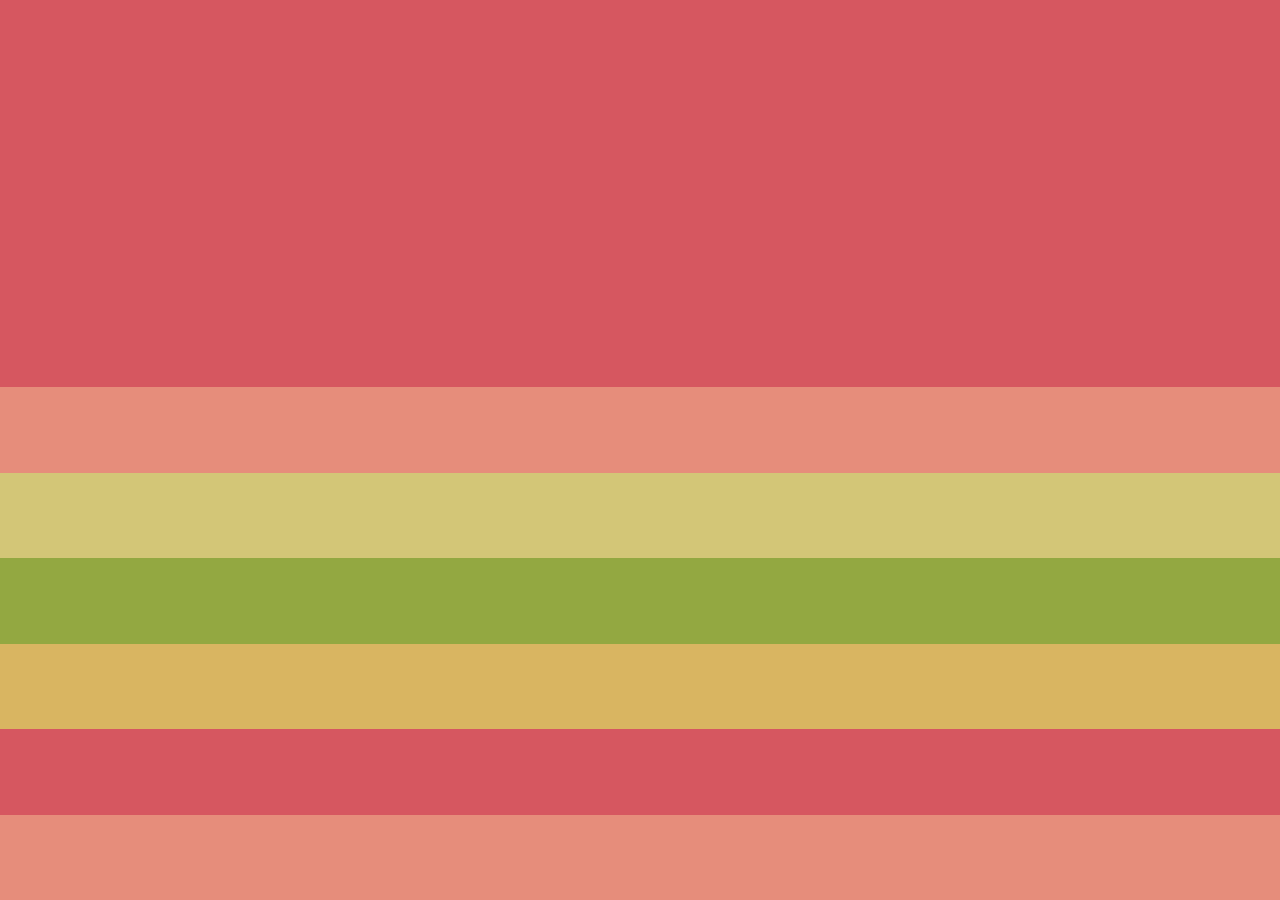
==== index.html @ 723035ca "新規作成" ====
<!DOCTYPE html>
<html lang="ja">
<head>
<meta charset="UTF-8">
<meta name="viewport" content="width=device-width, initial-scale=1" />
<link rel="apple-touch-icon-precomposed" href="images/icon2.png" />
<title>OGARU - オガル -</title>
<link rel="stylesheet" href="css/ogaru.css">
<script src="js/jquery-1.11.3.min.js"></script>
<script src="https://www.promisejs.org/polyfills/promise-7.0.4.min.js"></script>
</head>
<body>
<ul class="menu">
	<li id="day0" class="active">
		<h2 class="menu-date"></h2>
		<div class="menu">
			<div id="menu-main"></div>
			<div id="menu-side1"></div>
			<div id="menu-side2"></div>
			<div id="menu-soup"></div>
			<div id="menu-other"></div>
			<div id="menu-drink"></div>
		</div>
	</li>
	<li id="day1">
		<h2 class="menu-date"></h2>
	</li>
	<li id="day2">
		<h2 class="menu-date"></h2>
	</li>
	<li id="day3">
		<h2 class="menu-date"></h2>
	</li>
	<li id="day4">
		<h2 class="menu-date"></h2>
	</li>
	<li id="day5">
		<h2 class="menu-date"></h2>
	</li>
	<li id="day6">
		<h2 class="menu-date"></h2>
	</li>
</ul>
<script src="js/moment-with-locales.js"></script>
<script>
moment().format();
moment.locale('ja');
</script>
<script src="js/ogaru.js"></script>
</body>
</html>
---- css/ogaru.css ----
@import url(//fonts.googleapis.com/css?family=Open+Sans:400,400italic,600,600italic,700,700italic);

html {
	height: 100%;
}
body{
	height: 100%;
	margin: 0;
	font-family:Avenir , "Open Sans" , "Helvetica Neue" , Helvetica , Arial , Verdana , Roboto , "���S�V�b�N" , "Yu Gothic" , "���S�V�b�N��" , "YuGothic" , "�q���M�m�p�S Pro W3" , "Hiragino Kaku Gothic Pro" , "Meiryo UI" , "���C���I" , Meiryo , "�l�r �o�S�V�b�N" , "MS PGothic" , sans-serif;
}
ul {
	height: 100%;
	margin: 0;
	padding: 0;
	display: -webkit-box;
	display: -ms-flexbox;
	display: -webkit-flex;
	display: flex;
	-webkit-box-direction: column;
	-webkit-flex-direction: column;
	flex-direction: column;
	width: 100%;
	font-size: 1em;
	font-weight: bold;
}
li {
	list-style-type : none;
	margin: 0;
	padding: 5px 10px;
	flex-grow: 1;
}
li h2.menu-date {
	margin: 0;
	font-size: 1.2em;
}
li.active {
	flex-grow: 5;
}
li.active div.menu {
	padding: 0 15px;
}
li#day0, li#day5 {
	color: #ffffff;
	background: #d65760;
}
li#day1, li#day6 {
	color: #ffffff;
	background: #e68d7b;
}
li#day2 {
	color: #ffffff;
	background: #d3c677;
}
li#day3 {
	color: #ffffff;
	background: #93a841;
}
li#day4 {
	color: #ffffff;
	background: #d9b561;
}
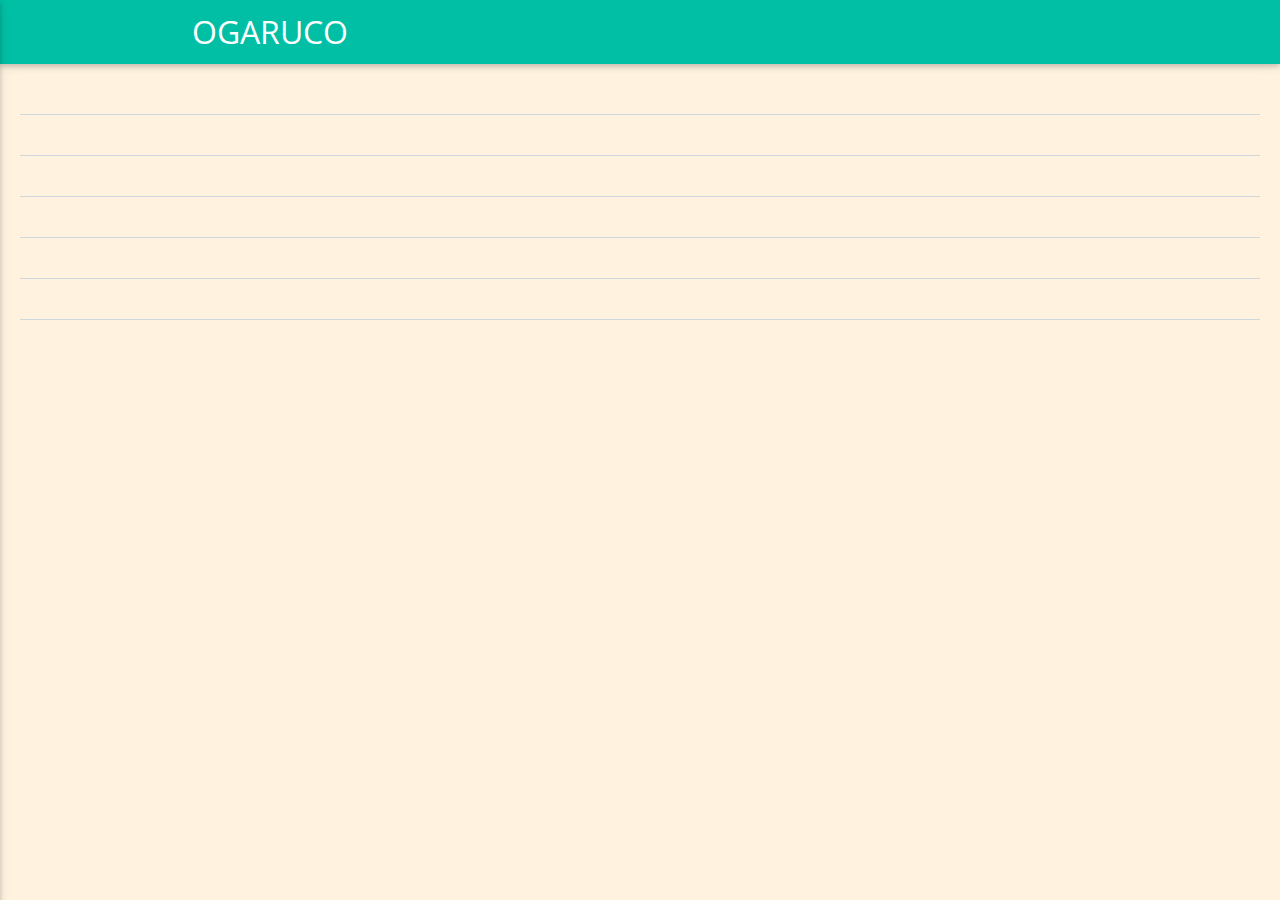
==== commit 88f255fd: "Add files via upload" ====
--- a/index.html
+++ b/index.html
@@ -1,26 +1,36 @@
 <!DOCTYPE html>
 <html lang="ja">
 <head>
-<meta charset="UTF-8">
-<meta name="viewport" content="width=device-width, initial-scale=1" />
-<link rel="apple-touch-icon-precomposed" href="images/icon2.png" />
-<title>OGARU - オガル -</title>
-<link rel="stylesheet" href="css/ogaru.css">
+  <meta http-equiv="Content-Type" content="text/html; charset=UTF-8"/>
+  <meta name="viewport" content="width=device-width, initial-scale=1, maximum-scale=1.0"/>
+ <link rel="apple-touch-icon-precomposed" href="img/image.png" />
+<title>オガルコ</title>
+  
+  <link href="https://fonts.googleapis.com/icon?family=Material+Icons" rel="stylesheet">
+  <link href="css/materialize.css" type="text/css" rel="stylesheet" media="screen,projection"/>
+  <link href="css/style.css" type="text/css" rel="stylesheet" media="screen,projection"/>
+  <link rel="stylesheet" href="css/ogaru.css">
+    <!--  Scripts-->
 <script src="js/jquery-1.11.3.min.js"></script>
 <script src="https://www.promisejs.org/polyfills/promise-7.0.4.min.js"></script>
+  <script src="js/materialize.js"></script>
+  <script src="js/init.js"></script>
+
 </head>
 <body>
-<ul class="menu">
-	<li id="day0" class="active">
+  <nav class="teal accent-4" role="navigation">
+    <div class="nav-wrapper container"><a id="logo-container" href="#" class="brand-logo">OGARUCO</a>
+      <ul id="nav-mobile" class="side-nav">
+        <li><a href="about.html">オガルコってなに</a></li>
+      </ul>
+      <a href="#" data-activates="nav-mobile" class="button-collapse"><i class="material-icons">menu</i></a>
+    </div> 
+  </nav>
+ 
+<div class="menu">
+<ul>
+	<li id="day0">
 		<h2 class="menu-date"></h2>
-		<div class="menu">
-			<div id="menu-main"></div>
-			<div id="menu-side1"></div>
-			<div id="menu-side2"></div>
-			<div id="menu-soup"></div>
-			<div id="menu-other"></div>
-			<div id="menu-drink"></div>
-		</div>
 	</li>
 	<li id="day1">
 		<h2 class="menu-date"></h2>
@@ -28,7 +38,7 @@
 	<li id="day2">
 		<h2 class="menu-date"></h2>
 	</li>
-	<li id="day3">
+	<li id="day3" class="active">
 		<h2 class="menu-date"></h2>
 	</li>
 	<li id="day4">
@@ -41,11 +51,18 @@
 		<h2 class="menu-date"></h2>
 	</li>
 </ul>
+</div>
+
+
+
 <script src="js/moment-with-locales.js"></script>
 <script>
 moment().format();
 moment.locale('ja');
 </script>
 <script src="js/ogaru.js"></script>
-</body>
+
+
+
+  </body>
 </html>
--- a/css/style.css
+++ b/css/style.css
@@ -0,0 +1,14 @@
+/* Custom Stylesheet */
+/**
+ * Use this file to override Materialize files so you can update
+ * the core Materialize files in the future
+ *
+ * Made By MaterializeCSS.com
+ */
+
+.icon-block {
+  padding: 0 15px;
+}
+.icon-block .material-icons {
+	font-size: inherit;
+}--- a/css/ogaru.css
+++ b/css/ogaru.css
@@ -6,10 +6,15 @@
 body{
 	height: 100%;
 	margin: 0;
-	font-family:Avenir , "Open Sans" , "Helvetica Neue" , Helvetica , Arial , Verdana , Roboto , "���S�V�b�N" , "Yu Gothic" , "���S�V�b�N��" , "YuGothic" , "�q���M�m�p�S Pro W3" , "Hiragino Kaku Gothic Pro" , "Meiryo UI" , "���C���I" , Meiryo , "�l�r �o�S�V�b�N" , "MS PGothic" , sans-serif;
+	font-family:Avenir , "Open Sans" , "Helvetica Neue" , Helvetica , Arial , Verdana , Roboto , "游ゴシック" , "Yu Gothic" , "游ゴシック体" , "YuGothic" , "ヒラギノ角ゴ Pro W3" , "Hiragino Kaku Gothic Pro" , "Meiryo UI" , "メイリオ" , Meiryo , "ＭＳ Ｐゴシック" , "MS PGothic" , sans-serif;
+	background: #fff3e0;
 }
-ul {
-	height: 100%;
+.menu{
+	height: 90%;
+	padding: 10px 20px 0 20px;
+	}
+.menu a{margin-top:10px;}
+.menu ul{
 	margin: 0;
 	padding: 0;
 	display: -webkit-box;
@@ -26,12 +31,19 @@
 li {
 	list-style-type : none;
 	margin: 0;
-	padding: 5px 10px;
+	padding: 20px 20px;
 	flex-grow: 1;
 }
+
 li h2.menu-date {
 	margin: 0;
 	font-size: 1.2em;
+}
+
+#top{
+	color: #ffffff;
+	background: #93c2b2;
+	text-align:center;
 }
 li.active {
 	flex-grow: 5;
@@ -39,23 +51,38 @@
 li.active div.menu {
 	padding: 0 15px;
 }
-li#day0, li#day5 {
-	color: #ffffff;
-	background: #d65760;
+li#day0 {
+	color: #90a4ae;
+	background: #fff3e0;
 }
-li#day1, li#day6 {
-	color: #ffffff;
-	background: #e68d7b;
+li#day1 {
+	border-top: solid 1px #cfd8dc;
+	color: #90a4ae;
+	background: #fff3e0;
 }
 li#day2 {
-	color: #ffffff;
-	background: #d3c677;
+	border-top: solid 1px #cfd8dc;
+	color: #90a4ae;
+	background: #fff3e0;
 }
 li#day3 {
-	color: #ffffff;
-	background: #93a841;
+	border-top: solid 1px #cfd8dc;
+	color: #90a4ae;
+	background: #fff3e0;
 }
 li#day4 {
-	color: #ffffff;
-	background: #d9b561;
-}+	border-top: solid 1px #cfd8dc;
+	color: #90a4ae;
+	background: #fff3e0;
+}
+li#day5 {
+	border-top: solid 1px #cfd8dc;
+	color: #90a4ae;
+	background: #fff3e0;
+}
+
+li#day6 {
+	border-top: solid 1px #cfd8dc;
+	color: #90a4ae;
+	background: #fff3e0;
+}
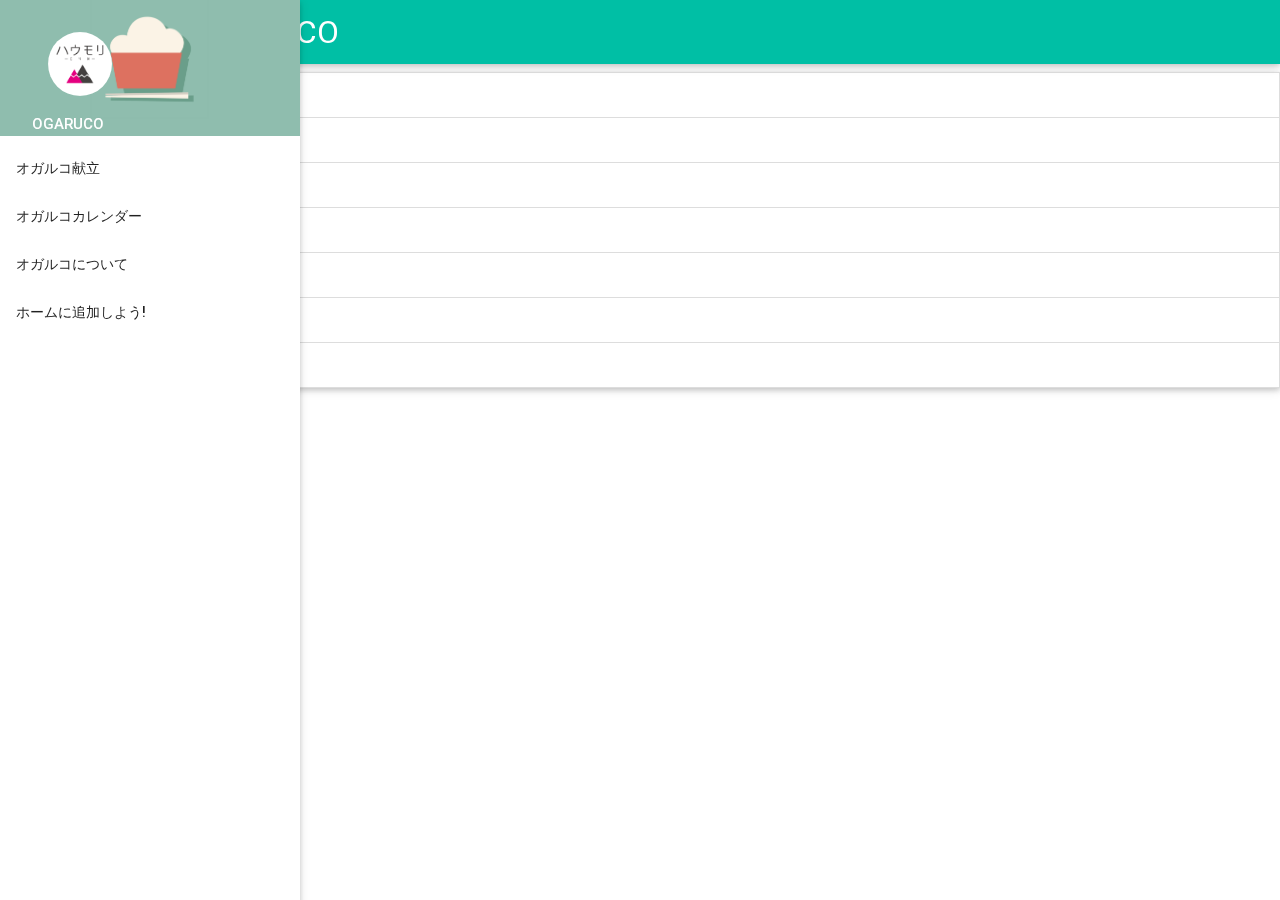
==== commit 9a956117: "修正" ====
--- a/index.html
+++ b/index.html
@@ -1,68 +1,59 @@
 <!DOCTYPE html>
 <html lang="ja">
 <head>
-  <meta http-equiv="Content-Type" content="text/html; charset=UTF-8"/>
-  <meta name="viewport" content="width=device-width, initial-scale=1, maximum-scale=1.0"/>
- <link rel="apple-touch-icon-precomposed" href="img/image.png" />
-<title>オガルコ</title>
-  
-  <link href="https://fonts.googleapis.com/icon?family=Material+Icons" rel="stylesheet">
-  <link href="css/materialize.css" type="text/css" rel="stylesheet" media="screen,projection"/>
-  <link href="css/style.css" type="text/css" rel="stylesheet" media="screen,projection"/>
-  <link rel="stylesheet" href="css/ogaru.css">
-    <!--  Scripts-->
-<script src="js/jquery-1.11.3.min.js"></script>
-<script src="https://www.promisejs.org/polyfills/promise-7.0.4.min.js"></script>
-  <script src="js/materialize.js"></script>
-  <script src="js/init.js"></script>
-
+	<meta http-equiv="Content-Type" content="text/html; charset=UTF-8"/>
+	<meta name="viewport" content="width=device-width, initial-scale=1, maximum-scale=1.0"/>
+	<link rel="apple-touch-icon-precomposed" href="img/image.png" />
+	<title>オガルコ</title>
+<!-- CSS -->
+	<link href="https://fonts.googleapis.com/icon?family=Material+Icons" rel="stylesheet">
+	<link href="css/materialize.min.css" type="text/css" rel="stylesheet" media="screen,projection"/>
+	<link href="css/style.css" type="text/css" rel="stylesheet" media="screen,projection"/>
+	<link rel="stylesheet" href="css/ogaruco.css">
+<!-- Scripts -->
+	<script src="js/jquery-2.1.1.min.js"></script>
+	<script src="https://www.promisejs.org/polyfills/promise-7.0.4.min.js"></script>
+	<script src="js/materialize.min.js"></script>
+	<script src="js/init.js"></script>
 </head>
 <body>
-  <nav class="teal accent-4" role="navigation">
-    <div class="nav-wrapper container"><a id="logo-container" href="#" class="brand-logo">OGARUCO</a>
-      <ul id="nav-mobile" class="side-nav">
-        <li><a href="about.html">オガルコってなに</a></li>
-      </ul>
-      <a href="#" data-activates="nav-mobile" class="button-collapse"><i class="material-icons">menu</i></a>
-    </div> 
-  </nav>
- 
-<div class="menu">
-<ul>
-	<li id="day0">
-		<h2 class="menu-date"></h2>
-	</li>
-	<li id="day1">
-		<h2 class="menu-date"></h2>
-	</li>
-	<li id="day2">
-		<h2 class="menu-date"></h2>
-	</li>
-	<li id="day3" class="active">
-		<h2 class="menu-date"></h2>
-	</li>
-	<li id="day4">
-		<h2 class="menu-date"></h2>
-	</li>
-	<li id="day5">
-		<h2 class="menu-date"></h2>
-	</li>
-	<li id="day6">
-		<h2 class="menu-date"></h2>
-	</li>
-</ul>
+<header>
+<div class="navbar-fixed">
+    <nav class="teal accent-4" role="navigation">
+		<div class="nav-wrapper container"><a id="logo-container" href="#" class="brand-logo">OGARUCO</a>
+			<a href="#" data-activates="slide-out" class="button-collapse"><i class="material-icons">menu</i></a>	
+			<ul id="slide-out" class="side-nav fixed">
+				<li><div class="userView">
+					<img class="background" width="300px" height="300px" src="img/navimage.png">
+					<a href="https://www.facebook.com/howml/"><img class="circle" src="img/howml.png"></a>
+					<span class="white-text name">OGARUCO</span>
+				</div></li>
+				<li><a class="waves-effect" href="index.html">オガルコ献立</a></li>
+				<li><a class="waves-effect" href="cal.html">オガルコカレンダー</a></li>
+				<li><a class="waves-effect" href="about.html">オガルコについて</a></li>
+				<li><a class="waves-effect" href="bkmark.html">ホームに追加しよう!</a></li>
+			</ul>
+		</div> 
+	</nav>
 </div>
-
-
-
-<script src="js/moment-with-locales.js"></script>
-<script>
-moment().format();
-moment.locale('ja');
-</script>
-<script src="js/ogaru.js"></script>
-
-
-
-  </body>
+</header>
+	<main>
+        <ul class="collapsible" data-collapsible="accordion">
+            <li id="day0"><div class="collapsible-header"><span class="days"></span><span class="gcal"></span></div></li>
+            <li id="day1"><div class="collapsible-header"><span class="days"></span><span class="gcal"></span></div></li>
+            <li id="day2"><div class="collapsible-header"><span class="days"></span><span class="gcal"></span></div></li>
+            <li id="day3"><div class="collapsible-header"><span class="days"></span><span class="gcal"></span></div></li>
+            <li id="day4"><div class="collapsible-header"><span class="days"></span><span class="gcal"></span></div></li>
+            <li id="day5"><div class="collapsible-header"><span class="days"></span><span class="gcal"></span></div></li>
+            <li id="day6"><div class="collapsible-header"><span class="days"></span><span class="gcal"></span></div></li>
+        </ul>
+    </main>
+ <!-- Scripts -->
+    <script src="js/moment-with-locales.js"></script>
+    <script>
+        moment().format();
+        moment.locale('ja');
+    </script>
+    <script src="js/ogaruco.js"></script>
+</body>
 </html>
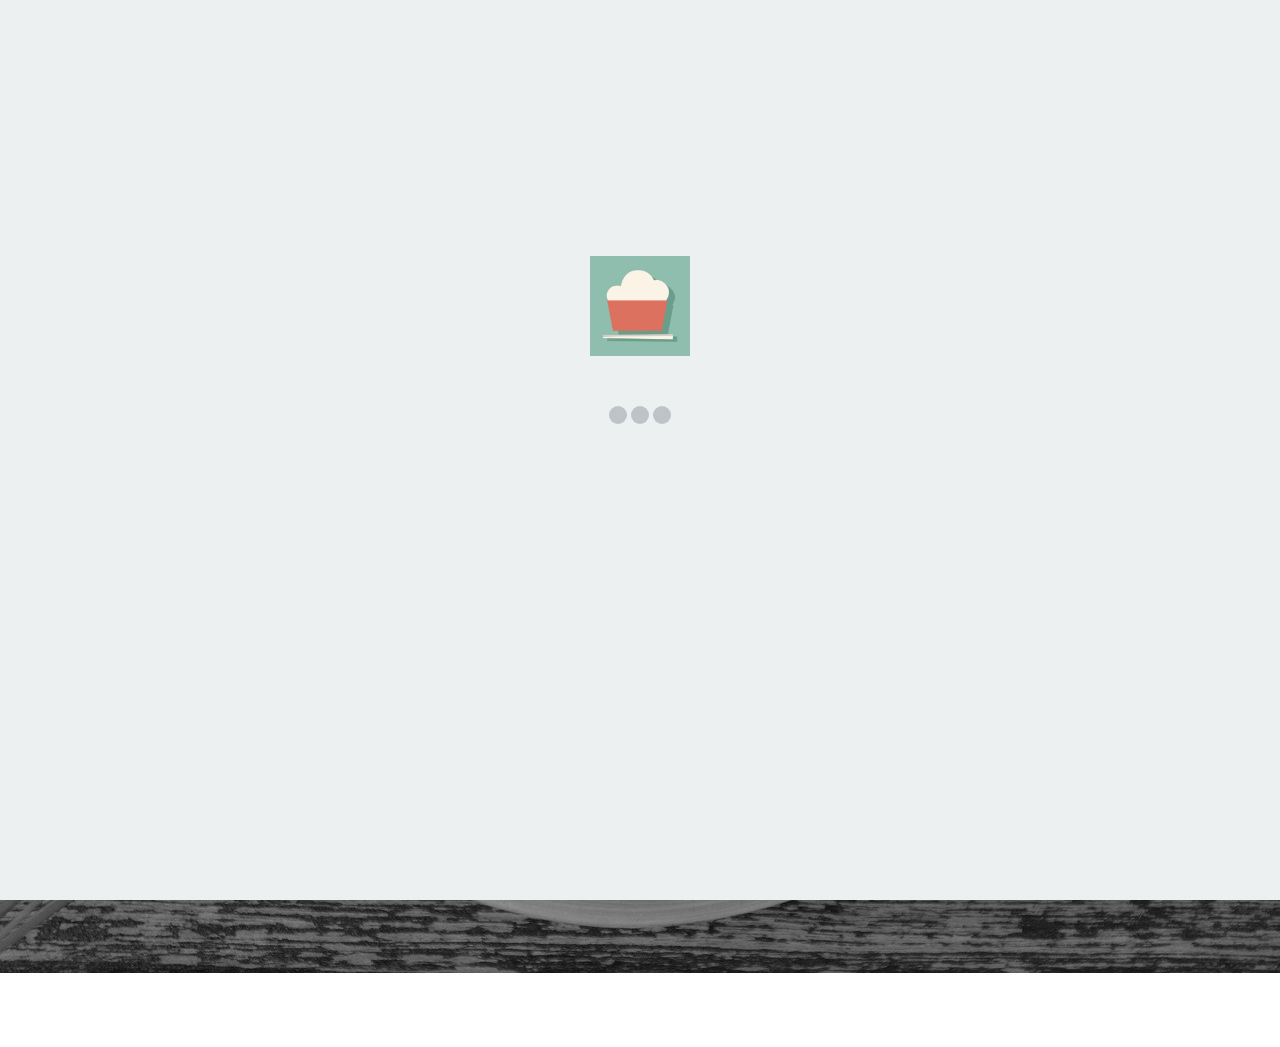
==== commit fe025246: "new var" ====
--- a/index.html
+++ b/index.html
@@ -1,59 +1,141 @@
 <!DOCTYPE html>
 <html lang="ja">
+
 <head>
 	<meta http-equiv="Content-Type" content="text/html; charset=UTF-8"/>
-	<meta name="viewport" content="width=device-width, initial-scale=1, maximum-scale=1.0"/>
-	<link rel="apple-touch-icon-precomposed" href="img/image.png" />
-	<title>オガルコ</title>
-<!-- CSS -->
-	<link href="https://fonts.googleapis.com/icon?family=Material+Icons" rel="stylesheet">
-	<link href="css/materialize.min.css" type="text/css" rel="stylesheet" media="screen,projection"/>
-	<link href="css/style.css" type="text/css" rel="stylesheet" media="screen,projection"/>
-	<link rel="stylesheet" href="css/ogaruco.css">
-<!-- Scripts -->
-	<script src="js/jquery-2.1.1.min.js"></script>
+    <title>オガルコ</title>
+    <meta name="viewport" content="width=device-width, initial-scale=1.0, maximum-scale=1.0, user-scalable=no">
+    <meta http-equiv="X-UA-Compatible" content="IE=edge,chrome=1" />
+    <link rel="shortcut icon" href="favicon.ico">
+<!-- BASE CSS -->
+    <link rel="stylesheet" href="css/bootstrap.min.css">
+    <link rel="stylesheet" href="css/animate.css">
+    <link rel="stylesheet" href="css/font-awesome.min.css">
+    <link rel="stylesheet" href="css/owl.carousel.css">
+    <link rel="stylesheet" href="css/owl.theme.css">
+    <link rel="stylesheet" href="css/styles.css">
+    <link href="https://fonts.googleapis.com/icon?family=Material+Icons" rel="stylesheet">
+ <!-- OGARUCO CSS -->
+ 	<link rel="stylesheet" href="css/ogaruco.css">
+ <!-- Scripts -->
+    <script src="js/modernizr.custom.32033.js"></script>
+    <script src="http://ajax.googleapis.com/ajax/libs/jquery/1.11.1/jquery.min.js"></script>
+    <script src="js/bootstrap.min.js"></script>
+    <script src="js/owl.carousel.min.js"></script>
+    <script src="js/waypoints.min.js"></script>
 	<script src="https://www.promisejs.org/polyfills/promise-7.0.4.min.js"></script>
-	<script src="js/materialize.min.js"></script>
-	<script src="js/init.js"></script>
 </head>
+
 <body>
-<header>
-<div class="navbar-fixed">
-    <nav class="teal accent-4" role="navigation">
-		<div class="nav-wrapper container"><a id="logo-container" href="#" class="brand-logo">OGARUCO</a>
-			<a href="#" data-activates="slide-out" class="button-collapse"><i class="material-icons">menu</i></a>	
-			<ul id="slide-out" class="side-nav fixed">
-				<li><div class="userView">
-					<img class="background" width="300px" height="300px" src="img/navimage.png">
-					<a href="https://www.facebook.com/howml/"><img class="circle" src="img/howml.png"></a>
-					<span class="white-text name">OGARUCO</span>
-				</div></li>
-				<li><a class="waves-effect" href="index.html">オガルコ献立</a></li>
-				<li><a class="waves-effect" href="cal.html">オガルコカレンダー</a></li>
-				<li><a class="waves-effect" href="about.html">オガルコについて</a></li>
-				<li><a class="waves-effect" href="bkmark.html">ホームに追加しよう!</a></li>
-			</ul>
-		</div> 
-	</nav>
-</div>
-</header>
-	<main>
-        <ul class="collapsible" data-collapsible="accordion">
-            <li id="day0"><div class="collapsible-header"><span class="days"></span><span class="gcal"></span></div></li>
-            <li id="day1"><div class="collapsible-header"><span class="days"></span><span class="gcal"></span></div></li>
-            <li id="day2"><div class="collapsible-header"><span class="days"></span><span class="gcal"></span></div></li>
-            <li id="day3"><div class="collapsible-header"><span class="days"></span><span class="gcal"></span></div></li>
-            <li id="day4"><div class="collapsible-header"><span class="days"></span><span class="gcal"></span></div></li>
-            <li id="day5"><div class="collapsible-header"><span class="days"></span><span class="gcal"></span></div></li>
-            <li id="day6"><div class="collapsible-header"><span class="days"></span><span class="gcal"></span></div></li>
-        </ul>
-    </main>
- <!-- Scripts -->
+
+    <div class="pre-loader">
+        <div class="load-con">
+            <img src="img/logo.png" width="100px" class="animated fadeInDown" alt="">
+            <div class="spinner">
+              <div class="bounce1"></div>
+              <div class="bounce2"></div>
+              <div class="bounce3"></div>
+            </div>
+        </div>
+    </div>
+
+    <!-- Wrap all page content here -->
+    <div id="wrap">
+        <header class="masthead">
+            <div class="slider-container" id="slider">
+                <div class="container">
+                    <div class="row">                 
+                        <div class="col-md-12">
+                            <h1><span>OGARUCO </span></h1>
+                            <h3>オガルコ</h3>
+                            <div class="news">
+                                <ul><li>現在オガルコカレンダーがエラーのため公開休止中です</li></ul>
+                            </div>
+                        </div>
+                        <div class="col-md-12 titleapps">
+                            <ul>
+                                <li><a href="#apps" class="btn btn-default">献立ビューア</a></li>
+                                <li><a href="papamama.html" class="btn btn-default">保育園マップ</a></li>
+                            </ul>    
+                        </div>                                                                     
+                    </div>
+
+                </div>
+            </div>
+
+            <!-- Fixed navbar -->
+            <div class="navbar navbar-static-top" id="nav" role="navigation">
+                <div class="container">
+                    <div class="navbar-header">
+                        <button type="button" class="navbar-toggle" data-toggle="collapse" data-target="#bs-example-navbar-collapse-1">
+                            <span class="sr-only">Toggle navigation</span>
+                            <i class="fa fa-align-justify"></i>
+                        </button>
+                        <a class="navbar-brand" href="#slider">
+                            <img src="img/logo.png" width="40px" alt="">
+                        </a>
+                    </div>
+
+                    <!-- Collect the nav links, forms, and other content for toggling -->
+                    <div class="collapse navbar-collapse" id="bs-example-navbar-collapse-1">
+                        <ul class="nav navbar-nav social hidden-xs hidden-sm">
+                            <li><a href="https://twitter.com/HOWML"><i class="fa fa-twitter fa-lg fa-fw"></i></a></li>
+                            <li><a href="https://www.facebook.com/howml/"><i class="fa fa-facebook fa-lg fa-fw"></i></a></li>
+                        </ul>
+                        <ul class="nav navbar-nav navbar-right">
+                            <li class="active"><a href="#slider">Home</a></li>
+                            <li><a href="#apps">献立ビューア</a></li>
+                            <li><a href="papamama.html">保育園マップ</a></li>
+                            <li><a href="about.html">オガルコとは</a></li>
+                            <li><a href="bkmark.html">オガルコをホームに登録</a></li>
+                        </ul>
+                    </div>
+                    <!-- /.navbar-collapse -->
+                </div>
+                <!--/.container -->
+            </div>
+            <!--/.navbar -->    
+            <div id="apps"></div>
+        </header>
+        <section id="packages">
+            <div class="container">
+                <div class="row">
+                    <div class="col-md-8 col-md-push-2 clearfix">
+                        <div class="section-heading scrollpoint sp-effect3">
+                            <h3>オガルコ<span> 給食ビューア</span></h3>
+                            <span class="divider"></span>
+                            <p>カレーライスやミートソースの時には濃いめの服を忘れずに!</p>
+                        </div>
+                    </div>
+                </div>
+                <div class="row">
+                	<div id="ogaruco" class="panel-group">
+                    <div id="day0" class="scrollpoint sp-effect6 panel"><span class="days"></span><div id="lg0" class="panel-collapse collapse"></div></div>
+                    <div id="day1" class="scrollpoint sp-effect6 panel"><span class="days"></span><div id="lg1" class="panel-collapse collapse"></div></div>
+                    <div id="day2" class="scrollpoint sp-effect6 panel"><span class="days"></span><div id="lg2" class="panel-collapse collapse"></div></div>
+                    <div id="day3" class="scrollpoint sp-effect6 panel"><span class="days"></span><div id="lg3" class="panel-collapse collapse"></div></div>
+                    <div id="day4" class="scrollpoint sp-effect6 panel"><span class="days"></span><div id="lg4" class="panel-collapse collapse"></div></div>
+                    <div id="day5" class="scrollpoint sp-effect6 panel"><span class="days"></span><div id="lg5" class="panel-collapse collapse"></div></div>
+                    <div id="day6" class="scrollpoint sp-effect6 panel"><span class="days"></span><div id="lg6" class="panel-collapse collapse"></div></div>
+                    </div>
+                </div>
+            </div>
+        </section>
+ <!-- OGARUCO Scripts -->
     <script src="js/moment-with-locales.js"></script>
     <script>
         moment().format();
         moment.locale('ja');
     </script>
     <script src="js/ogaruco.js"></script>
+     <!-- jQuery REVOLUTION Slider  -->
+    <script type="text/javascript" src="rs-plugin/js/jquery.themepunch.plugins.min.js"></script>
+    <script type="text/javascript" src="rs-plugin/js/jquery.themepunch.revolution.min.js"></script>   
+    <script src="js/script.js"></script>
+    <script>
+        $(document).ready(function() {
+            appMaster.preLoader();
+        });
+    </script>
 </body>
-</html>
+</html>--- a/css/styles.css
+++ b/css/styles.css
@@ -0,0 +1,1109 @@
+@import url(http://fonts.googleapis.com/css?family=Open+Sans:300,400,600,700);
+.backgroundCover, #slider, section#download, section#packages, section#subscribe, footer {
+  -webkit-background-size: cover;
+  -moz-background-size: cover;
+  -o-background-size: cover;
+  background-size: cover;
+}
+
+body {
+  font-family: "Open Sans", Tahoma, Arial;
+}
+
+header {
+  color: black;
+}
+header.masthead .bannercontainer {
+  width: 100%;
+  position: relative;
+  padding: 0;
+}
+header.masthead .banner {
+  width: 100%;
+  position: relative;
+}
+header.masthead h1 {
+  text-transform: uppercase;
+  font-size: 55px;
+  font-weight: bold;
+}
+header.masthead .tp-caption a {
+  color: white;
+}
+header.masthead .tp-caption a:hover {
+  color: #eeeeee;
+}
+header.masthead h1, header.masthead h2, header.masthead h3 {
+  color: white;
+}
+header.masthead .mh-slider {
+  position: absolute;
+  bottom: 0;
+  top: auto;
+}
+
+#slider {
+  background: url(../img/bk.jpg) no-repeat center center scroll;
+  overflow: hidden;
+  background-attachment: fixed;
+  position: relative;
+  text-align: center;
+}
+#slider:before {
+  content: "";
+  position: absolute;
+  top: 0;
+  right: 0;
+  left: 0;
+  bottom: 0;
+  background: url(../img/pattern.png) repeat;
+}
+#slider .container {
+  position: relative;
+}
+#slider .container h1, #slider .container h3 {
+  font-weight: 300;
+  text-transform: capitalize;
+}
+#slider .container h1 span, #slider .container h3 span {
+  font-weight: bold;
+}
+#slider .container h1 {
+  color: #de5749;
+  margin-top: 70px;
+}
+#slider .container h3 {
+  margin: 0;
+}
+#slider .container .btn.side {
+  margin-top: 210px;
+}
+#slider .container #carousel-slider .carousel-inner .item img {
+  margin: auto;
+}
+#slider .container #carousel-slider .carousel-control {
+  background-image: none;
+  padding-top: 45%;
+}
+#slider .container #carousel-slider .carousel-control .slider-left, #slider .container #carousel-slider .carousel-control .slider-right {
+  background: url(../img/slider.png) no-repeat;
+  display: block;
+  width: 89px;
+  height: 67px;
+  -webkit-transition: all 0.25s ease-in-out;
+  -o-transition: all 0.25s ease-in-out;
+  -moz-transition: all 0.25s ease-in-out;
+  transition: all 0.25s ease-in-out;
+}
+#slider .container #carousel-slider .carousel-control .slider-left {
+  background-position: 0 0;
+}
+#slider .container #carousel-slider .carousel-control .slider-left:hover {
+  background-position: -100px 0;
+}
+#slider .container #carousel-slider .carousel-control .slider-right {
+  background-position: -200px 0;
+}
+#slider .container #carousel-slider .carousel-control .slider-right:hover {
+  background-position: -300px 0;
+}
+#slider .container .btn-group .btn {
+  background: none;
+  border: none;
+  -webkit-transition: all 0.25s ease-in-out;
+  -o-transition: all 0.25s ease-in-out;
+  -moz-transition: all 0.25s ease-in-out;
+  transition: all 0.25s ease-in-out;
+  border: 1px solid transparent;
+  -webkit-border-radius: 3px;
+  -moz-border-radius: 3px;
+  -ms-border-radius: 3px;
+  -o-border-radius: 3px;
+  border-radius: 3px;
+}
+#slider .container .btn-group .btn span {
+  background: url(../img/sprites.png) no-repeat;
+  display: block;
+  margin: 5px auto;
+  -webkit-transition: all 0.25s ease-in-out;
+  -o-transition: all 0.25s ease-in-out;
+  -moz-transition: all 0.25s ease-in-out;
+  transition: all 0.25s ease-in-out;
+}
+#slider .container .btn-group .btn span.android {
+  background-position: 0 -150px;
+  width: 37px;
+  height: 43px;
+}
+#slider .container .btn-group .btn span.apple {
+  background-position: 0 -50px;
+  width: 30px;
+  height: 35px;
+}
+#slider .container .btn-group .btn span.play {
+  background-position: 0 -250px;
+  width: 31px;
+  height: 33px;
+}
+#slider .container .btn-group .btn span.windows {
+  background-position: 0 -350px;
+  width: 32px;
+  height: 38px;
+}
+#slider .container .btn-group .btn:hover {
+  border: 1px solid white;
+}
+#slider .container .btn-group .btn:hover span.android {
+  background-position: 0 -100px;
+}
+#slider .container .btn-group .btn:hover span.apple {
+  background-position: 0 0;
+}
+#slider .container .btn-group .btn:hover span.play {
+  background-position: 0 -200px;
+}
+#slider .container .btn-group .btn:hover span.windows {
+  background-position: 0 -300px;
+}
+#slider .container .btn-group.small .btn {
+  border: none !important;
+}
+#slider .container .btn-group.small .btn:hover {
+  border: none !important;
+}
+
+#nav {
+  width: 100%;
+  position: static;
+  top: -32px;
+  margin-bottom: 0;
+  -webkit-box-shadow: 0 0 3px rgba(0, 0, 0, 0.2);
+  -moz-box-shadow: 0 0 3px rgba(0, 0, 0, 0.2);
+  -o-box-shadow: 0 0 3px rgba(0, 0, 0, 0.2);
+  box-shadow: 0 0 3px rgba(0, 0, 0, 0.2);
+  background: white;
+  min-height: 70px;
+  border: none !important;
+}
+#nav.affix {
+  position: fixed;
+  top: 0;
+  z-index: 99999;
+  -webkit-transition: all 0.25s ease-in-out;
+  -o-transition: all 0.25s ease-in-out;
+  -moz-transition: all 0.25s ease-in-out;
+  transition: all 0.25s ease-in-out;
+}
+#nav .navbar-brand img {
+  margin-top: 3px;
+}
+#nav.navbar-fixed-top {
+  position: fixed;
+  top: 0;
+}
+#nav .navbar-toggle {
+  padding: 10px;
+  margin-top: 10px;
+  margin-bottom: 9px;
+}
+#nav .navbar-toggle i {
+  font-size: 2em;
+}
+#nav .navbar-nav li a {
+  text-transform: uppercase;
+  padding-top: 25px;
+  padding-bottom: 24px;
+  font-family: "Open Sans", Tahoma, Arial;
+  color: gray;
+  -webkit-transition: all 0.25s ease-in-out;
+  -o-transition: all 0.25s ease-in-out;
+  -moz-transition: all 0.25s ease-in-out;
+  transition: all 0.25s ease-in-out;
+}
+#nav .navbar-nav li a:hover {
+  color: #de5749;
+  background: none;
+}
+#nav .navbar-nav li.active a {
+  color: #de5749;
+}
+#nav .navbar-nav.social {
+  margin-left: 15px;
+}
+#nav .navbar-nav.social li {
+  -webkit-transition: all 0.25s ease-in-out;
+  -o-transition: all 0.25s ease-in-out;
+  -moz-transition: all 0.25s ease-in-out;
+  transition: all 0.25s ease-in-out;
+}
+#nav .navbar-nav.social li a {
+  padding: 25px 5px;
+}
+#nav .navbar-nav.social li a i {
+  color: gray;
+}
+#nav .navbar-nav.social li:hover {
+  background: #de5749;
+}
+#nav .navbar-nav.social li:hover a i {
+  color: white;
+}
+
+section {
+  padding: 75px 0;
+}
+section#features {
+  background: #de5749;
+}
+section#features .feature {
+  text-align: center;
+  color: white;
+}
+section#features .feature .icon i {
+  border: 1px solid white;
+  color: white;
+  -webkit-border-radius: 50%;
+  -moz-border-radius: 50%;
+  -ms-border-radius: 50%;
+  -o-border-radius: 50%;
+  border-radius: 50%;
+  padding: 15px;
+  width: 2em;
+  height: 2em;
+  padding-top: 26px;
+}
+section#features .feature h4 {
+  font-weight: 300;
+  padding: 8px 0;
+}
+section#features .feature p {
+  font-weight: 300;
+  font-size: 15px;
+}
+section#features .carousel-indicators {
+  position: relative;
+  bottom: -30px !important;
+}
+section#features .carousel-indicators li {
+  width: 15px;
+  height: 15px;
+  background: #a32a1e;
+  border-color: #a32a1e;
+  -webkit-transition: all 0.25s ease-in-out;
+  -o-transition: all 0.25s ease-in-out;
+  -moz-transition: all 0.25s ease-in-out;
+  transition: all 0.25s ease-in-out;
+  margin: 3px;
+}
+section#features .carousel-indicators li.active {
+  width: 15px;
+  margin: 3px;
+  height: 15px;
+  background: white;
+  border-color: white;
+}
+section#download {
+  background-image: url(../img/download_bk.jpg);
+  color: white;
+  position: relative;
+}
+section#download:after {
+  content: " ";
+  position: absolute;
+  top: 0;
+  bottom: 0;
+  right: 0;
+  left: 0;
+  background: url(../img/pattern.png) repeat;
+}
+section#download .container {
+  position: relative;
+  text-align: center;
+  z-index: 9;
+}
+section#download .container h1 {
+  font-weight: bold;
+  padding: 50px;
+  margin-top: 80px;
+  font-size: 45px;
+}
+section#download .container h1 span {
+  font-weight: 300;
+}
+section#download .container h4 {
+  line-height: 35px;
+  font-weight: 300;
+}
+section#download .container .btn-group {
+  margin: 25px 0;
+}
+section#download .container .btn-group .btn {
+  background: none;
+  border: none;
+  -webkit-transition: all 0.25s ease-in-out;
+  -o-transition: all 0.25s ease-in-out;
+  -moz-transition: all 0.25s ease-in-out;
+  transition: all 0.25s ease-in-out;
+  border: 1px solid transparent;
+  -webkit-border-radius: 3px;
+  -moz-border-radius: 3px;
+  -ms-border-radius: 3px;
+  -o-border-radius: 3px;
+  border-radius: 3px;
+}
+section#download .container .btn-group .btn span {
+  background: url(../img/sprites.png) no-repeat;
+  display: block;
+  margin: 10px auto;
+  -webkit-transition: all 0.25s ease-in-out;
+  -o-transition: all 0.25s ease-in-out;
+  -moz-transition: all 0.25s ease-in-out;
+  transition: all 0.25s ease-in-out;
+}
+section#download .container .btn-group .btn span.android {
+  background-position: 0 -100px;
+  width: 37px;
+  height: 43px;
+}
+section#download .container .btn-group .btn span.apple {
+  background-position: 0 0;
+  width: 30px;
+  height: 35px;
+}
+section#download .container .btn-group .btn span.play {
+  background-position: 0 -200px;
+  width: 31px;
+  height: 33px;
+}
+section#download .container .btn-group .btn span.windows {
+  background-position: 0 -300px;
+  width: 32px;
+  height: 38px;
+}
+section#download .container .btn-group .btn span.appstore {
+  background-position: -50px 0;
+  width: 202px;
+  height: 48px;
+}
+section#download .container .btn-group .btn span.playstore {
+  background-position: -50px -50px;
+  width: 197px;
+  height: 43px;
+}
+section#download .container .btn-group .btn span.micstore {
+  background-position: -50px -100px;
+  width: 228px;
+  height: 56px;
+}
+section#download .container .btn-group .btn:hover {
+  border: 1px solid white;
+}
+section#download .container .btn-group .btn:hover span.android {
+  background-position: 0 -150px;
+}
+section#download .container .btn-group .btn:hover span.apple {
+  background-position: 0 -50px;
+}
+section#download .container .btn-group .btn:hover span.play {
+  background-position: 0 -250px;
+}
+section#download .container .btn-group .btn:hover span.windows {
+  background-position: 0 -350px;
+}
+section#download .container .btn-group .btn:hover span.appstore {
+  background-position: -300px 0;
+}
+section#download .container .btn-group .btn:hover span.playstore {
+  background-position: -300px -50px;
+}
+section#download .container .btn-group .btn:hover span.micstore {
+  background-position: -300px -100px;
+}
+section#download .container .btn-group.small .btn {
+  border: none !important;
+}
+section#download .container .btn-group.small .btn:hover {
+  border: none !important;
+}
+section#settings {
+  color: white;
+  background: #de5749;
+}
+section#settings img {
+  margin-left: 30px;
+}
+section#settings h2 {
+  font-weight: bold;
+  text-indent: 30px;
+}
+section#settings h2 span {
+  font-weight: 300;
+}
+section#settings p {
+  line-height: 25px;
+  padding: 10px 0;
+}
+section#settings .first {
+  text-indent: 30px;
+}
+section#settings .iphone-settings {
+  bottom: -75px;
+  position: relative;
+}
+section#screenshots {
+  background: white;
+}
+section#screenshots .section-heading {
+  color: #999999;
+}
+section#screenshots .section-heading h3 {
+  color: #999999;
+}
+section#screenshots .section-heading h3 span {
+  color: #de5749;
+}
+section#screenshots .section-heading .divider {
+  background: #de5749;
+}
+section#screenshots .section-heading p {
+  color: #999999;
+}
+section#screenshots .owl-next, section#screenshots .owl-prev {
+  text-align: center;
+  display: block;
+  margin-top: 70px;
+  cursor: pointer;
+}
+section#screenshots .owl-next i, section#screenshots .owl-prev i {
+  width: 50px;
+  height: 50px;
+  border: 1px solid #999999;
+  color: #999999;
+  border-radius: 50%;
+  padding-top: 11px;
+  padding-right: 5px;
+  -webkit-transition: all 0.25s ease-in-out;
+  -o-transition: all 0.25s ease-in-out;
+  -moz-transition: all 0.25s ease-in-out;
+  transition: all 0.25s ease-in-out;
+}
+section#screenshots .owl-next:hover i, section#screenshots .owl-prev:hover i {
+  color: #de5749;
+  border-color: #de5749;
+}
+section#screenshots .owl-next i {
+  padding-right: inherit;
+  padding-left: 5px;
+}
+section#screenshots .owl-carousel .owl-item {
+  margin: 0 15px;
+}
+section#packages {
+  background: url(../img/grey.jpg) no-repeat center center scroll;
+  background-attachment: fixed;
+}
+section#packages .section-heading h3 {
+  color: #555555;
+}
+section#packages .section-heading h3 span {
+  color: #25a7b4;
+}
+section#packages .section-heading .divider {
+  background: #25a7b4;
+}
+section#packages .section-heading p {
+  color: #555555;
+}
+section#packages .pack {
+  background: white;
+  text-align: center;
+  border: 7px solid white;
+  -webkit-border-radius: 3px;
+  -moz-border-radius: 3px;
+  -ms-border-radius: 3px;
+  -o-border-radius: 3px;
+  border-radius: 3px;
+  -webkit-transition: all 0.25s ease-in-out;
+  -o-transition: all 0.25s ease-in-out;
+  -moz-transition: all 0.25s ease-in-out;
+  transition: all 0.25s ease-in-out;
+  margin: 35px 0;
+}
+section#packages .pack .heading {
+  background: #25a7b4;
+  color: white;
+  -webkit-border-radius: 3px 3px 0 0;
+  -moz-border-radius: 3px 3px 0 0;
+  -ms-border-radius: 3px 3px 0 0;
+  -o-border-radius: 3px 3px 0 0;
+  border-radius: 3px 3px 0 0;
+  -webkit-transition: all 0.25s ease-in-out;
+  -o-transition: all 0.25s ease-in-out;
+  -moz-transition: all 0.25s ease-in-out;
+  transition: all 0.25s ease-in-out;
+  padding: 20px 15px;
+}
+section#packages .pack .heading h3 {
+  text-transform: uppercase;
+  font-weight: bold;
+}
+section#packages .pack .heading h5 {
+  text-transform: lowercase;
+}
+section#packages .pack .details {
+  background: none;
+  -webkit-transition: all 0.25s ease-in-out;
+  -o-transition: all 0.25s ease-in-out;
+  -moz-transition: all 0.25s ease-in-out;
+  transition: all 0.25s ease-in-out;
+  -webkit-border-radius: 0 0 3px 3px;
+  -moz-border-radius: 0 0 3px 3px;
+  -ms-border-radius: 0 0 3px 3px;
+  -o-border-radius: 0 0 3px 3px;
+  border-radius: 0 0 3px 3px;
+  padding-bottom: 20px;
+}
+section#packages .pack .details ul {
+  list-style: none;
+  padding: 20px 20px 0 20px;
+}
+section#packages .pack .details ul li {
+  padding: 10px 0;
+  border-top: 1px solid #eeeeee;
+  color: #999999;
+}
+section#packages .pack .details ul li:first-child {
+  border: none;
+}
+section#packages .pack .details .btn-sign-up {
+  background: white;
+  color: #25a7b4;
+  width: 85%;
+  margin: 0 auto;
+  border-width: 1px;
+  opacity: 0;
+}
+section#packages .pack:hover {
+  border-width: 1px;
+  -webkit-transform: translatey(-30px);
+  -moz-transform: translatey(-30px);
+  -ms-transform: translatey(-30px);
+  transform: translatey(-30px);
+}
+section#packages .pack:hover .heading {
+  background: white;
+  color: #25a7b4;
+}
+section#packages .pack:hover .details {
+  background: #25a7b4;
+  color: white;
+}
+section#packages .pack:hover .details ul li {
+  border-color: #29bbc9;
+  color: white;
+}
+section#packages .pack:hover .details .btn-sign-up {
+  background: #25a7b4;
+  color: white;
+  opacity: 1;
+  -webkit-transform: translatey(45px);
+  -moz-transform: translatey(45px);
+  -ms-transform: translatey(45px);
+  -o-transform: translatey(45px);
+  transform: translatey(45px);
+}
+section#testimonials {
+  background: #25a7b4;
+  padding-top: 0;
+  padding-bottom: 15px;
+}
+section#testimonials .carousel {
+  top: -25px;
+}
+section#testimonials .carousel .carousel-inner .item .carousel-caption {
+  position: relative;
+  left: 0;
+  right: 0;
+  bottom: 0;
+}
+section#testimonials .carousel .carousel-inner .item img {
+  width: 130px;
+  margin: auto;
+  border: 5px solid #25a7b4;
+  -webkit-border-radius: 3px;
+  -moz-border-radius: 3px;
+  -ms-border-radius: 3px;
+  -o-border-radius: 3px;
+  border-radius: 3px;
+}
+section#testimonials .carousel .carousel-inner h3 {
+  text-shadow: none;
+  font-weight: 300;
+}
+section#testimonials .carousel .carousel-inner h2 {
+  font-size: 27px;
+  font-weight: bold;
+  text-shadow: none;
+}
+section#testimonials .carousel .carousel-indicators {
+  position: relative;
+  bottom: 0;
+}
+section#testimonials .carousel .carousel-indicators li {
+  width: 18px;
+  height: 18px;
+  border-width: 2px;
+  margin: 0;
+}
+section#testimonials .carousel .carousel-indicators li.active {
+  width: 18px;
+  height: 18px;
+}
+section#team {
+  background: #de5749;
+}
+section#team .car-next, section#team .car-prev {
+  text-align: center;
+  display: block;
+  margin-top: 60px;
+  cursor: pointer;
+}
+section#team .car-next i, section#team .car-prev i {
+  width: 50px;
+  height: 50px;
+  border: 1px solid white;
+  color: white;
+  border-radius: 50%;
+  padding-top: 11px;
+  padding-right: 5px;
+  -webkit-transition: all 0.25s ease-in-out;
+  -o-transition: all 0.25s ease-in-out;
+  -moz-transition: all 0.25s ease-in-out;
+  transition: all 0.25s ease-in-out;
+}
+section#team .car-next:hover i, section#team .car-prev:hover i {
+  color: #eea79f;
+  border-color: #eea79f;
+}
+section#team .car-next i {
+  padding-right: inherit;
+  padding-left: 5px;
+}
+section#team .member {
+  border: 1px solid white;
+  color: white;
+  padding: 20px;
+  margin: 30px 0;
+  -webkit-transition: all 0.25s ease-in-out;
+  -o-transition: all 0.25s ease-in-out;
+  -moz-transition: all 0.25s ease-in-out;
+  transition: all 0.25s ease-in-out;
+}
+section#team .member img {
+  width: 150px;
+  border: 2px solid white;
+}
+section#team .member .media .pull-left {
+  margin-right: 20px;
+}
+section#team .member .media .media-heading {
+  font-weight: bold;
+  padding-top: 2px;
+  font-size: 20px;
+}
+section#team .member .media .media-heading ul {
+  padding: 0;
+  list-style: none;
+  display: inline;
+  margin: 0;
+  float: right;
+}
+section#team .member .media .media-heading ul li {
+  float: left;
+}
+section#team .member .media .media-heading ul li a i {
+  color: white;
+  margin: 0 5px;
+  -webkit-transition: all 0.25s ease-in-out;
+  -o-transition: all 0.25s ease-in-out;
+  -moz-transition: all 0.25s ease-in-out;
+  transition: all 0.25s ease-in-out;
+}
+section#team .member .media .media-heading ul li a i:hover {
+  color: #555555;
+}
+section#team .member .media p {
+  font-weight: 300;
+  margin: 0;
+}
+section#team .member .media span.divider {
+  width: 40%;
+  height: 1px;
+  background: white;
+  display: block;
+  margin: 10px 0;
+  -webkit-transition: all 0.25s ease-in-out;
+  -o-transition: all 0.25s ease-in-out;
+  -moz-transition: all 0.25s ease-in-out;
+  transition: all 0.25s ease-in-out;
+}
+section#team .member:hover {
+  background: white;
+  color: #555555;
+}
+section#team .member:hover .media-heading {
+  color: #de5749;
+}
+section#team .member:hover .media-heading ul li a i {
+  color: #de5749;
+}
+section#team .member:hover span.divider {
+  background: #555555;
+}
+section#subscribe {
+  background-image: url(../img/grey.jpg);
+  position: relative;
+  padding: 0;
+  color: white;
+}
+section#subscribe:before {
+  content: "";
+  position: absolute;
+  top: 0;
+  right: 0;
+  left: 0;
+  bottom: 0;
+  background-color: transparent;
+  background-color: rgba(37, 167, 180, 0.5);
+  filter: progid:DXImageTransform.Microsoft.gradient(startColorstr=#8025A7B4,endColorstr=#8025A7B4);
+  zoom: 1;
+}
+section#subscribe .newsletter-wrapper {
+  padding: 50px 0;
+}
+section#subscribe h3 {
+  font-weight: 300;
+  color: white;
+  text-transform: uppercase;
+}
+section#subscribe h3 span {
+  font-weight: bold;
+}
+section#subscribe span.divider {
+  display: block;
+  width: 30%;
+  height: 1px;
+  background: white;
+  margin: 20px 0;
+}
+section#subscribe p {
+  font-weight: 300;
+  font-size: 15px;
+}
+section#subscribe .form-group {
+  margin: 25px 0;
+}
+section#subscribe .form-group .form-control {
+  height: 60px;
+  padding-right: 97px;
+  font-size: 20px;
+  padding: 6px 20px;
+  -webkit-border-radius: 2px;
+  -moz-border-radius: 2px;
+  -ms-border-radius: 2px;
+  -o-border-radius: 2px;
+  border-radius: 2px;
+}
+section#subscribe .form-group .form-control-feedback {
+  top: 13px;
+  right: 20px;
+  width: inherit;
+  border: none;
+  background: #25a7b4;
+  color: white;
+  -webkit-border-radius: 3px;
+  -moz-border-radius: 3px;
+  -ms-border-radius: 3px;
+  -o-border-radius: 3px;
+  border-radius: 3px;
+  text-transform: uppercase;
+  padding: 0 15px;
+  font-weight: bold;
+  -webkit-transition: all 0.25s ease-in-out;
+  -o-transition: all 0.25s ease-in-out;
+  -moz-transition: all 0.25s ease-in-out;
+  transition: all 0.25s ease-in-out;
+}
+section#subscribe .form-group .form-control-feedback:hover {
+  background: #1e8892;
+}
+section#subscribe img {
+  margin-top: -65px;
+}
+section#map {
+  height: 450px;
+}
+section#sponsors {
+  background: white;
+}
+
+footer {
+  background-image: url(../img/grey.jpg);
+  position: relative;
+  padding: 5px 0;
+  color: white;
+}
+footer:before {
+  content: "";
+  position: absolute;
+  top: 0;
+  right: 0;
+  left: 0;
+  bottom: 0;
+  background-color: transparent;
+  background-color: rgba(37, 167, 180, 0.5);
+  filter: progid:DXImageTransform.Microsoft.gradient(startColorstr=#8025A7B4,endColorstr=#8025A7B4);
+  zoom: 1;
+}
+footer .spirat {
+  padding: 0 0 0 15px;
+}
+footer form .form-control {
+  padding: 20px 15px;
+}
+footer form .btn {
+  padding: 8px 18px;
+  background: #2e2e2e;
+  color: white;
+  border-color: #2e2e2e;
+}
+footer form .btn:hover {
+  border-color: #3b3b3b;
+  background: #3b3b3b;
+  color: white;
+}
+footer .social {
+  text-align: center;
+  margin: 25px 0;
+}
+footer .social ul {
+  padding: 0;
+  list-style: none;
+  display: inline-block;
+  text-align: center;
+}
+footer .social ul li {
+  margin: 0 1px;
+  float: left;
+}
+footer .social ul li a {
+  padding: 15px;
+  -webkit-border-radius: 50%;
+  -moz-border-radius: 50%;
+  -ms-border-radius: 50%;
+  -o-border-radius: 50%;
+  border-radius: 50%;
+  width: 50px;
+  height: 50px;
+  display: inline-block;
+}
+footer .social ul li a i {
+  color: white;
+  -webkit-transition: all 0.25s ease-in-out;
+  -o-transition: all 0.25s ease-in-out;
+  -moz-transition: all 0.25s ease-in-out;
+  transition: all 0.25s ease-in-out;
+}
+footer .social ul li a:hover {
+  background: white;
+}
+footer .social ul li a:hover i {
+  color: #25a7b4;
+}
+footer .rights {
+  color: white;
+  font-weight: 300;
+  text-align: center;
+  font-size: 15px;
+}
+footer .rights span {
+  font-weight: bold;
+}
+footer .rights a {
+  color: white;
+}
+
+.form-control {
+  -webkit-border-radius: 0px;
+  -moz-border-radius: 0px;
+  -ms-border-radius: 0px;
+  -o-border-radius: 0px;
+  border-radius: 0px;
+  -webkit-box-shadow: none;
+  box-shadow: none;
+  border: none;
+}
+
+.btn:active, .btn.active {
+  -webkit-box-shadow: none;
+  box-shadow: none;
+}
+
+.btn {
+  -webkit-border-radius: 3px;
+  -moz-border-radius: 3px;
+  -ms-border-radius: 3px;
+  -o-border-radius: 3px;
+  border-radius: 3px;
+  text-transform: uppercase;
+  font-weight: bold;
+  -webkit-transition: all 0.25s ease-in-out;
+  -o-transition: all 0.25s ease-in-out;
+  -moz-transition: all 0.25s ease-in-out;
+  transition: all 0.25s ease-in-out;
+  padding: 12px 18px;
+  border: 2px solid white;
+  margin-right: 10px;
+  -webkit-box-shadow: none;
+  -moz-box-shadow: none;
+  box-shadow: none;
+}
+.btn:hover {
+  border: 2px solid white;
+}
+
+.btn.btn-default {
+  background: white;
+  color: #de5749;
+}
+.btn.btn-default:hover {
+  background: none;
+  color: white;
+}
+
+.btn.btn-empty {
+  background: none;
+  color: white;
+}
+.btn.btn-empty:hover {
+  background: white;
+  color: #de5749;
+}
+
+a {
+  -webkit-transition: all 0.25s ease-in-out;
+  -o-transition: all 0.25s ease-in-out;
+  -moz-transition: all 0.25s ease-in-out;
+  transition: all 0.25s ease-in-out;
+}
+
+.section-heading {
+  text-align: center;
+  padding: 30px 0;
+  color: white;
+}
+.section-heading h1, .section-heading h2, .section-heading h3 {
+  text-transform: uppercase;
+  color: white;
+}
+.section-heading h4, .section-heading p {
+  color: white;
+  line-height: 22px;
+}
+.section-heading i {
+  color: #d9d9d9;
+}
+.section-heading span {
+  font-weight: bold;
+}
+.section-heading span.divider {
+  position: relative;
+  height: 2px;
+  width: 15%;
+  background: white;
+  display: block;
+  margin: 10px auto;
+}
+
+.scrollpoint {
+  opacity: 0;
+}
+.scrollpoint.active {
+  opacity: 1 \0;
+}
+
+.pre-loader {
+  position: fixed;
+  background: #ecf0f1;
+  width: 100%;
+  height: 100%;
+  z-index: 9999999;
+  display: block;
+}
+.pre-loader .load-con {
+  margin: 20% auto;
+  position: relative;
+  text-align: center;
+}
+
+.spinner {
+  margin: 50px auto 0;
+  width: 70px;
+  text-align: center;
+}
+
+.spinner > div {
+  width: 18px;
+  height: 18px;
+  background-color: #bdc3c7;
+  border-radius: 100%;
+  display: inline-block;
+  -webkit-animation: bouncedelay 1.4s infinite ease-in-out;
+  animation: bouncedelay 1.4s infinite ease-in-out;
+  /* Prevent first frame from flickering when animation starts */
+  -webkit-animation-fill-mode: both;
+  animation-fill-mode: both;
+}
+
+.spinner .bounce1 {
+  -webkit-animation-delay: -0.32s;
+  animation-delay: -0.32s;
+}
+
+.spinner .bounce2 {
+  -webkit-animation-delay: -0.16s;
+  animation-delay: -0.16s;
+}
+
+@-webkit-keyframes bouncedelay {
+  0%,
+  80%,
+  100% {
+    -webkit-transform: scale(0);
+  }
+
+  40% {
+    -webkit-transform: scale(1);
+  }
+}
+
+@keyframes bouncedelay {
+  0%,
+  80%,
+  100% {
+    transform: scale(0);
+    -webkit-transform: scale(0);
+  }
+
+  40% {
+    transform: scale(1);
+    -webkit-transform: scale(1);
+  }
+}
+
+@media (max-width: 767px) {
+  #nav .navbar-nav li a {
+    padding-top: 10px;
+    padding-bottom: 10px;
+  }
+}
--- a/css/ogaruco.css
+++ b/css/ogaruco.css
@@ -0,0 +1,75 @@
+.news ul{
+    list-style:none;
+    margin:0;
+    padding:0;
+}
+
+.news li{
+    color:#ffffff;
+    background-color:rgba(0,0,0,0.3);
+    padding:2rem 2rem;
+    margin:2rem 3rem 0rem 3rem;
+}
+
+.titleapps{
+margin:0;
+padding:0;
+}
+
+.titleapps ul{
+    list-style:none;
+    padding:3rem 0 0 0;
+}
+.titleapps li{
+    padding:2rem 0 2rem 0;
+}
+
+#ogaruco {
+    padding: 0rem 2rem 0rem 2rem;    
+}
+
+#day0, #day1, #day2, #day3, #day4, #day5 {
+    margin-bottom: 2rem;      
+}
+
+.list-group-item {
+    padding: 3rem 3rem 3rem 3rem;      
+}
+.days a{
+	font-size: 2.5rem;
+	color: #25a7b4;
+}
+
+.panel-body{
+    font-size: 2rem;
+	color:#fff;
+    background-color: #25a7b4;
+    padding: 2rem 3rem 2rem 3rem;  
+	box-shadow:0px 9px 12px -9px #383838 inset;
+	-moz-box-shadow:0px 9px 12px -9px #383838 inset;
+	-webkit-box-shadow:0px 9px 12px -9px #383838 inset;
+}
+.panel-body a{
+    margin:2rem 0 0 0;
+}
+
+div #apps {
+  background: url(../img/grey.jpg) no-repeat center center scroll;
+  background-attachment: fixed;
+    margin:0;
+    padding: 0 0 5rem 0;    
+}
+
+
+section#packages .section-heading h3 {
+  color: #ffffff;
+
+}
+
+section#packages .section-heading p {
+  color: #ffffff;
+}
+
+section#packages .section-heading h3 span {
+  color: #25a7b4;
+}
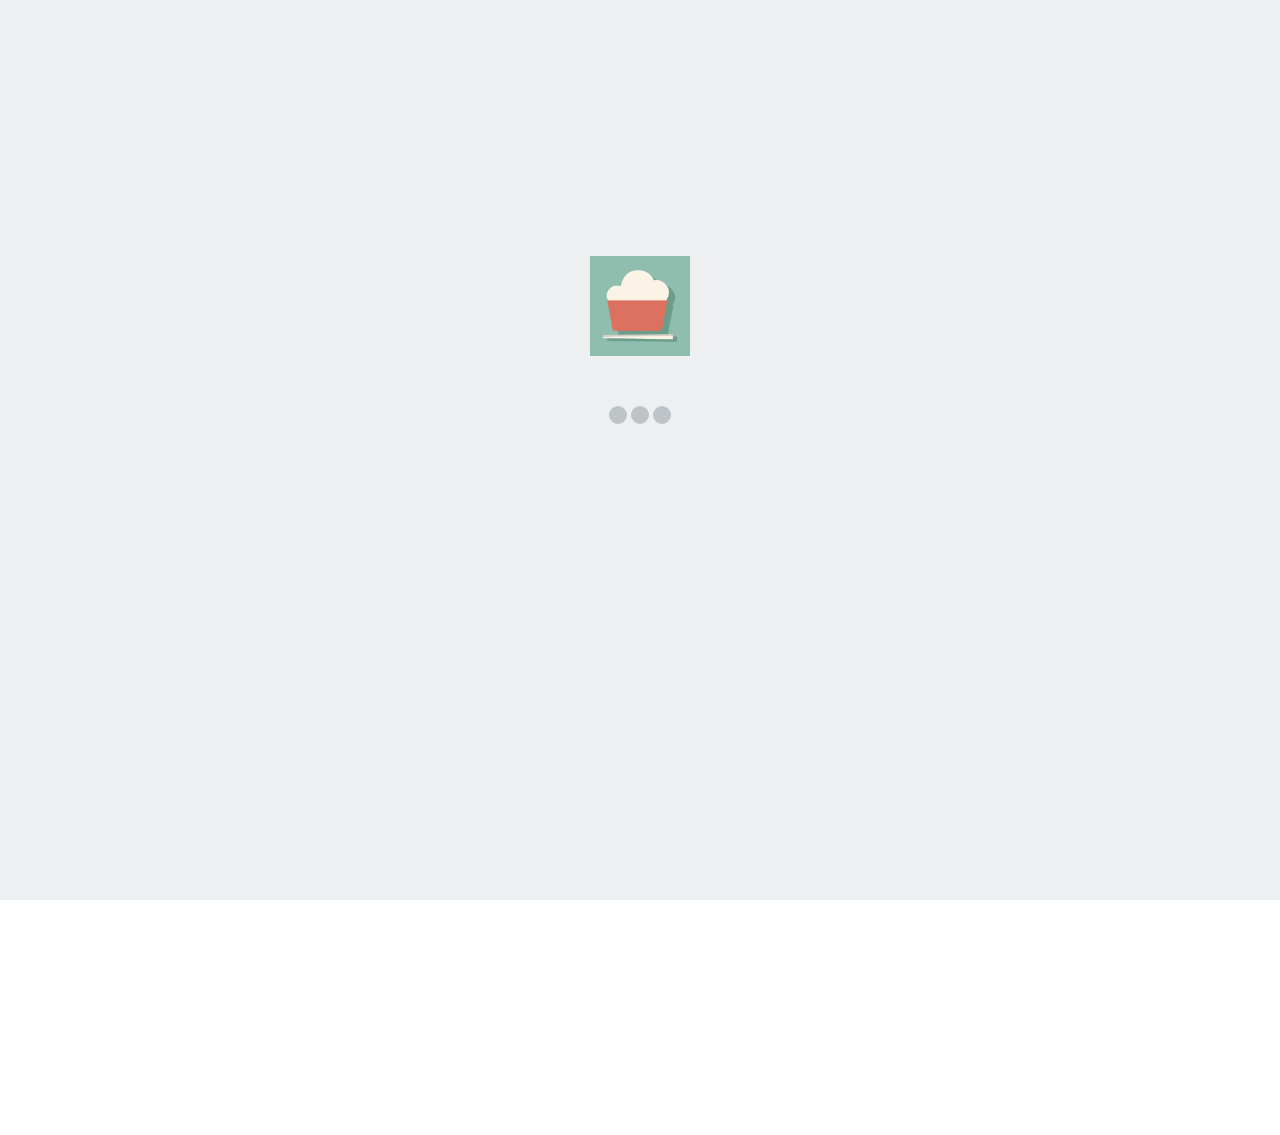
==== commit 09216269: "オガルコカレンダーの追加" ====
--- a/index.html
+++ b/index.html
@@ -49,12 +49,13 @@
                             <h1><span>OGARUCO </span></h1>
                             <h3>オガルコ</h3>
                             <div class="news">
-                                <ul><li>現在オガルコカレンダーがエラーのため公開休止中です</li></ul>
+                                <ul><li>現在のニュースはありません</li></ul>
                             </div>
                         </div>
                         <div class="col-md-12 titleapps">
                             <ul>
                                 <li><a href="#apps" class="btn btn-default">献立ビューア</a></li>
+                                <li><a href="cal.html" class="btn btn-default">健診カレンダー</a></li>
                                 <li><a href="papamama.html" class="btn btn-default">保育園マップ</a></li>
                             </ul>    
                         </div>                                                                     
@@ -85,6 +86,7 @@
                         <ul class="nav navbar-nav navbar-right">
                             <li class="active"><a href="#slider">Home</a></li>
                             <li><a href="#apps">献立ビューア</a></li>
+                            <li><a href="cal.html">健診カレンダー</a></li>
                             <li><a href="papamama.html">保育園マップ</a></li>
                             <li><a href="about.html">オガルコとは</a></li>
                             <li><a href="bkmark.html">オガルコをホームに登録</a></li>
--- a/css/styles.css
+++ b/css/styles.css
@@ -43,9 +43,10 @@
 }
 
 #slider {
-  background: url(../img/bk.jpg) no-repeat center center scroll;
+  background-image: url(../img/bk.jpg);
   overflow: hidden;
   background-attachment: fixed;
+  background-position:center center;
   position: relative;
   text-align: center;
 }
@@ -499,8 +500,9 @@
   margin: 0 15px;
 }
 section#packages {
-  background: url(../img/grey.jpg) no-repeat center center scroll;
+  background-image: url(../img/grey.jpg);
   background-attachment: fixed;
+  background-position:center center;
 }
 section#packages .section-heading h3 {
   color: #555555;
--- a/css/ogaruco.css
+++ b/css/ogaruco.css
@@ -54,10 +54,15 @@
 }
 
 div #apps {
-  background: url(../img/grey.jpg) no-repeat center center scroll;
-  background-attachment: fixed;
+    background-image: url(../img/grey.jpg);
+    background-attachment: fixed;
+    background-position:center;
     margin:0;
-    padding: 0 0 5rem 0;    
+    padding: 0 0 5rem 0;
+    -webkit-background-size: cover;
+    -moz-background-size: cover;
+    -o-background-size: cover;
+    background-size: cover;    
 }
 
 
@@ -73,3 +78,10 @@
 section#packages .section-heading h3 span {
   color: #25a7b4;
 }
+
+
+@media screen and (min-width: 768px) {
+   #slider, #apps, section#packages {    
+    background-attachment: fixed;
+  }
+}